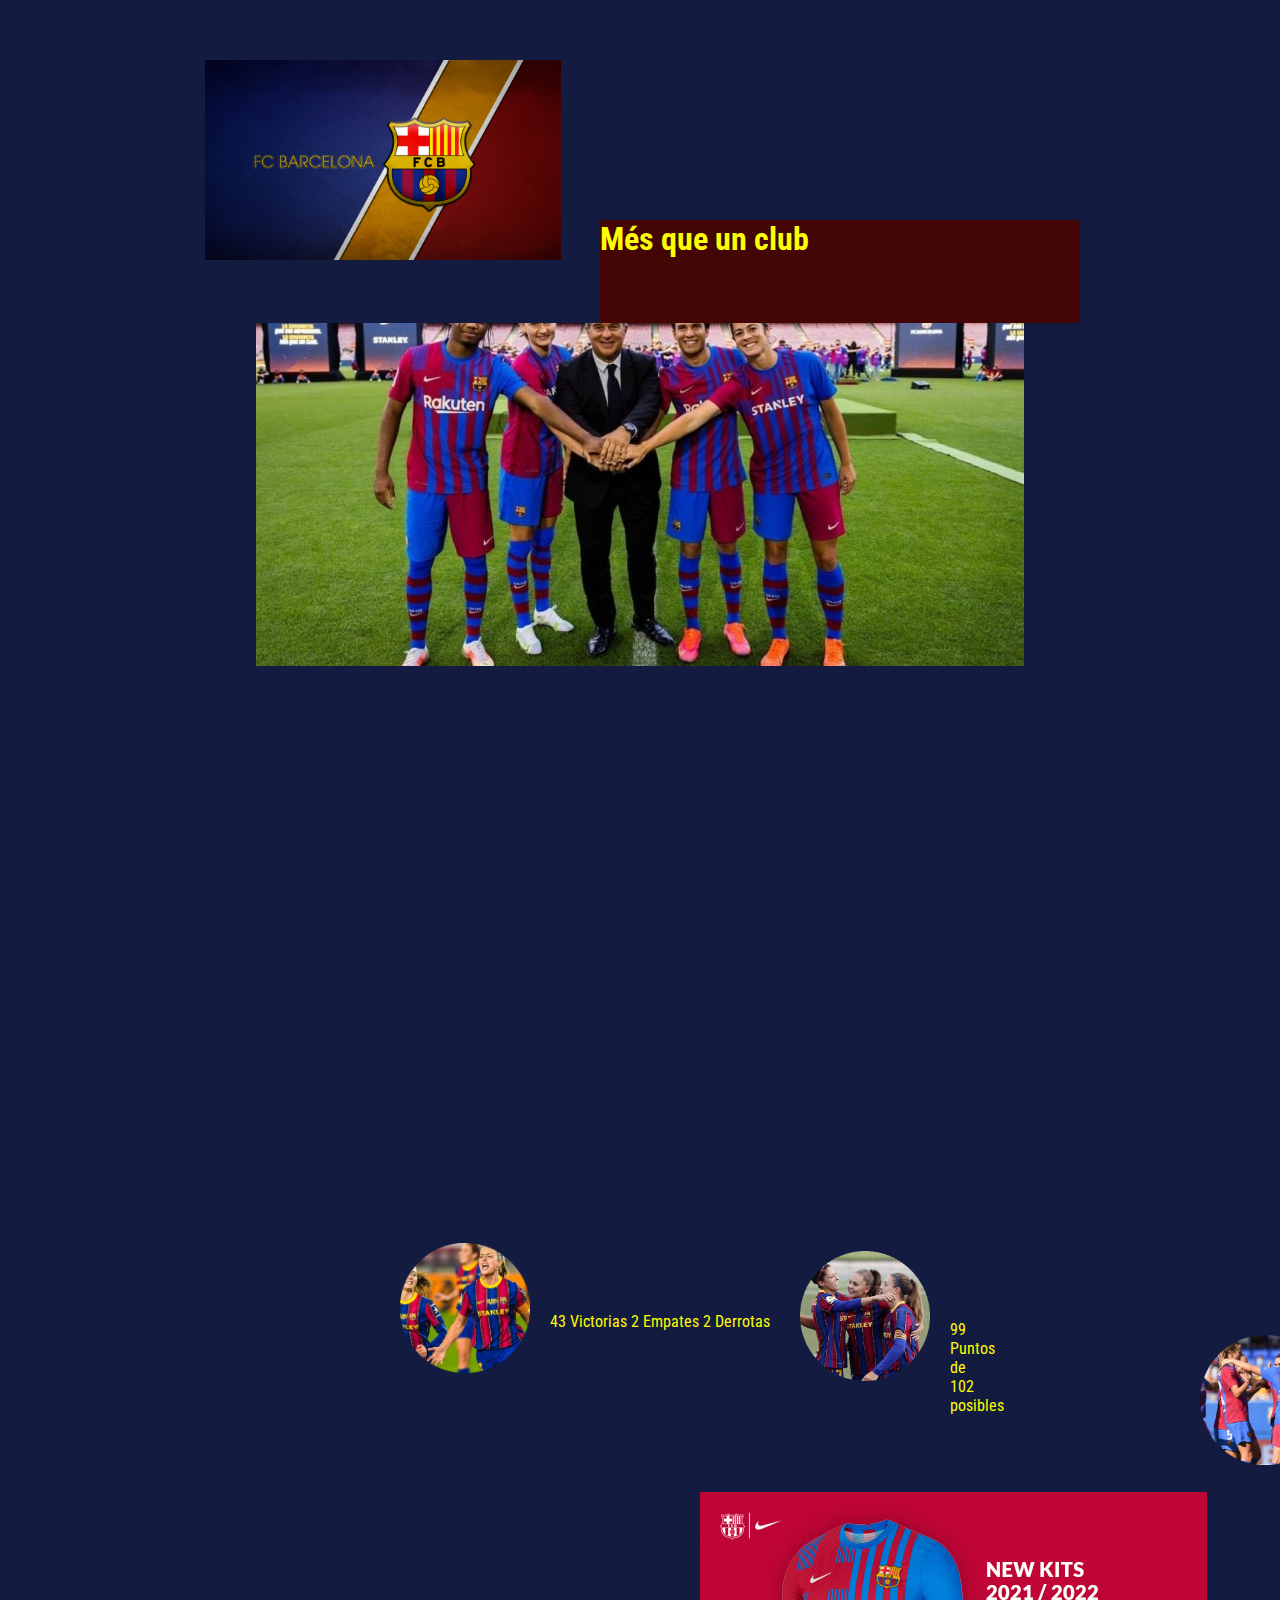
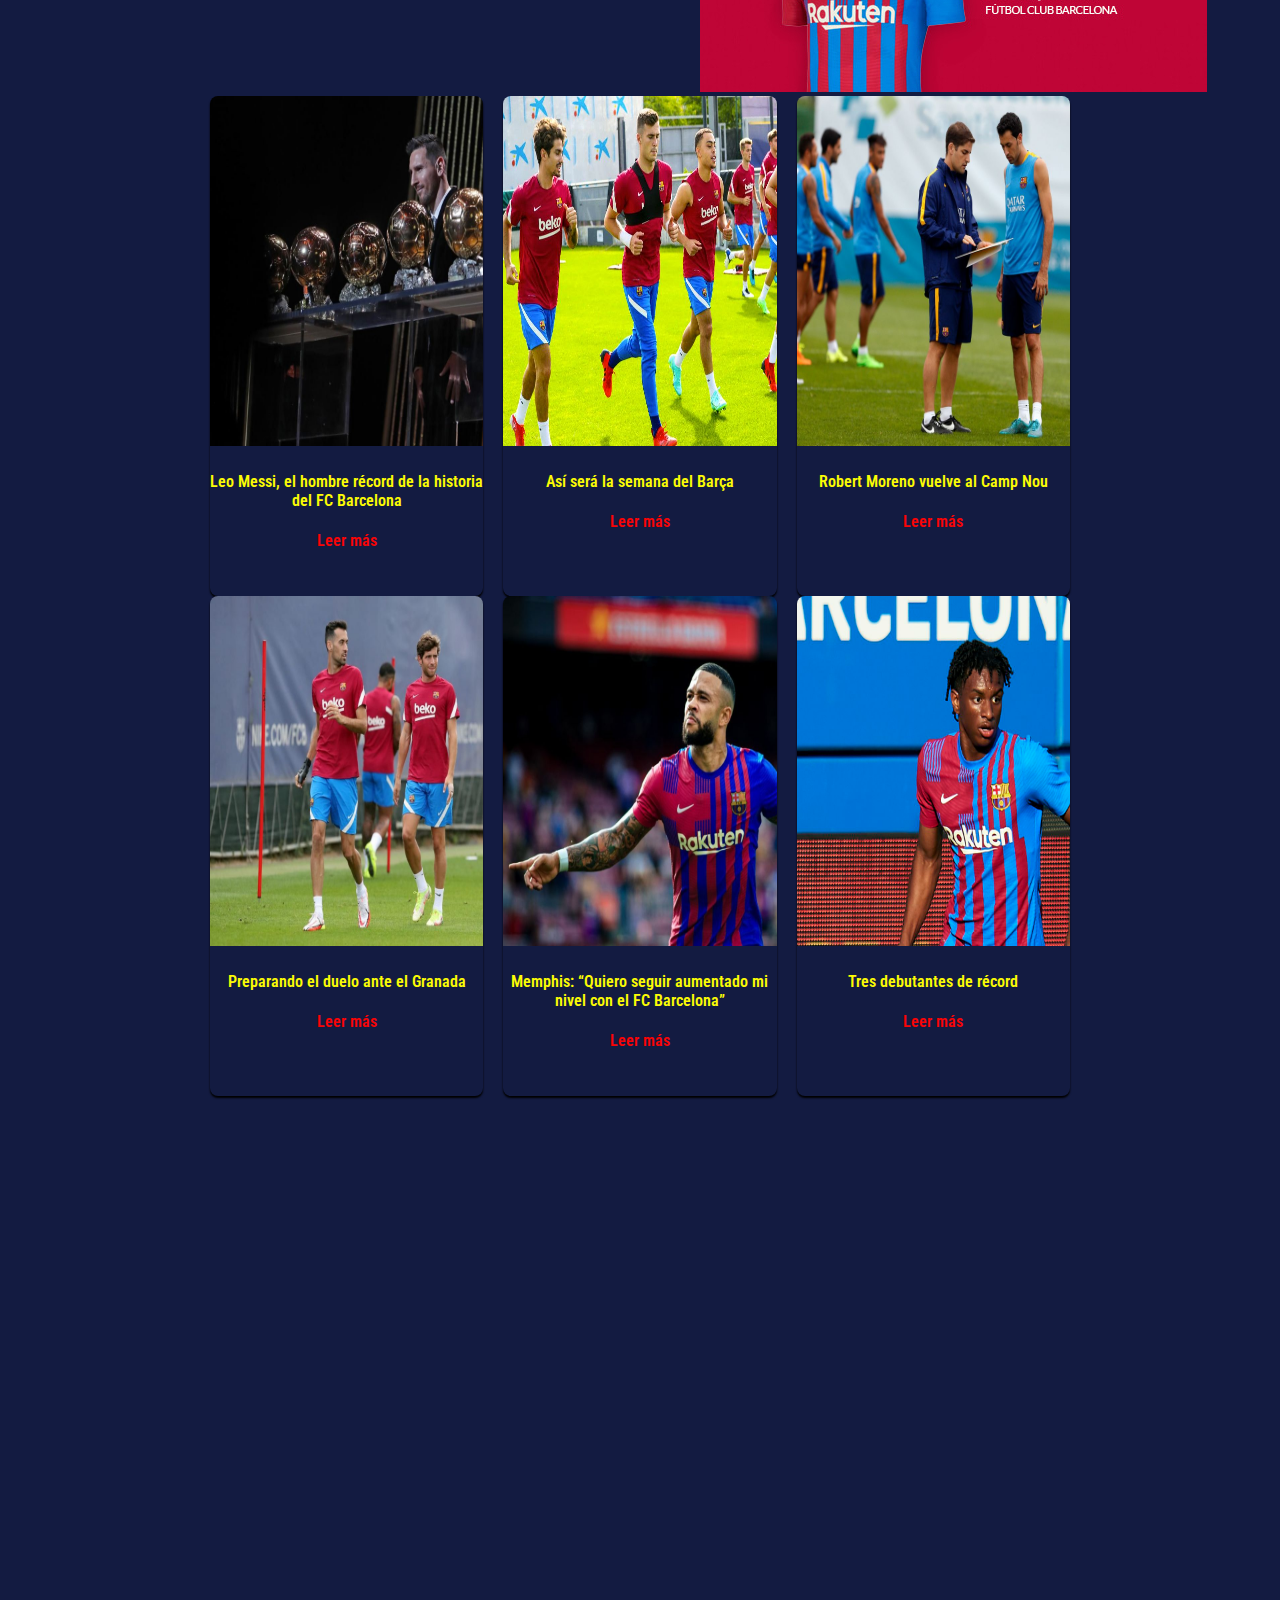
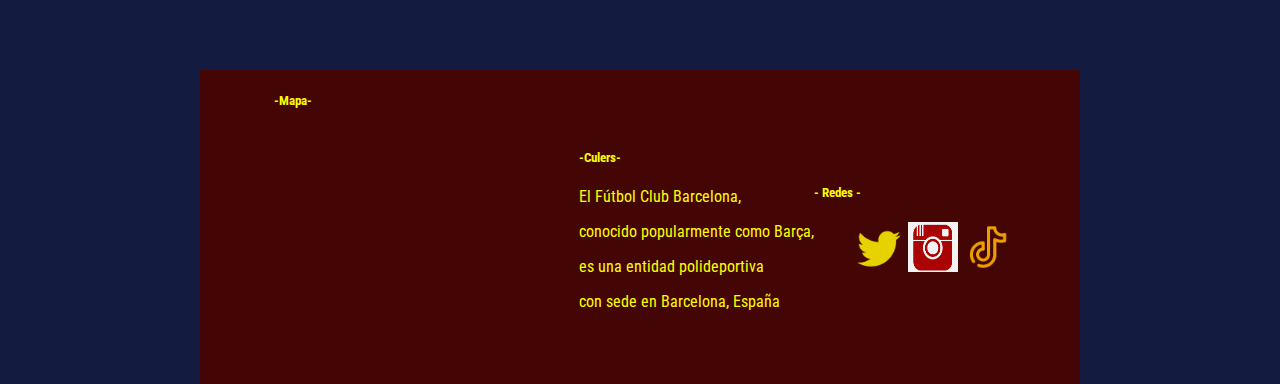
==== index.html @ d81099d9 "primer commit" ====
<!DOCTYPE html>
<html lang="en">
  <head>
    <meta charset="UTF-8" />
    <meta http-equiv="X-UA-Compatible" content="IE=edge" />
    <meta name="viewport" content="width=device-width, initial-scale=1.0" />
    <title>FC Barcelona</title>
    <link rel="shorcut icon" href="Imagenes/icono.png" />
    <link rel="stylesheet" href="CSS/style.css" />
    <link rel="preconnect" href="https://fonts.googleapis.com" />
    <link rel="preconnect" href="https://fonts.gstatic.com" crossorigin />
    <link
      href="https://fonts.googleapis.com/css2?family=Roboto+Condensed&display=swap"
      rel="stylesheet"
    />
  </head>
  <body>
    <header>
      <div class="logoencabezado">
        <img src="Imagenes/LogoUno.jpg" alt="LogoUno" height="200px" />
      </div>
      <div class="encabezado">
        <h1>Més que un club</h1>
       <nav>
        <div class="menu">
          <button class="boton"> <a href="">Inicio</a> </button>
          <button class="boton"> <a href="section2">Noticias</a></button>
          <button class="boton"> <a href="section3">Vídeo</a></button>
          <button class="boton"><a href="segundapagina.html">Galería</a></button>
        </div>
       </nav> 
      </div>
    </header>
    <section>
      <div class="parallax">
      </div>
      <div>
        <img src="Imagenes/datos1.png" alt="datos1" class="datosUno" />
        <p class="datosJuegos">43 Victorias 2 Empates 2 Derrotas</p>
        <img src="Imagenes/datos2.png" alt="datos2" class="datosDos" />
        <p class="datosPuntos">99 Puntos de 102 posibles</p>
        <img src="Imagenes/datos3.png" alt="datos3" class="datosTres" />
        <p class="datosGoles">208 Goles</p>
      </div>
    </section>
    <section id="section2" class="noticias">
      <img src="Imagenes/logotres.jpg" alt="logotres" class="logoTres" />
      <div class="container">
        <div class="card">
          <img src="Imagenes/noticia1.jpg" alt="Noticia1" />
          <h4>Leo Messi, el hombre récord de la historia del FC Barcelona</h4>
          <a
            href="https://www.fcbarcelona.es/es/futbol/primer-equipo/noticias/2070529/leo-messi-el-hombre-record-de-la-historia-del-fc-barcelona/featured"
            target="_blank"
            >Leer más</a
          >
        </div>
        <div class="card">
          <img src="Imagenes/noticia2.jpeg" alt="Noticia2" />
          <h4>Así será la semana del Barça</h4>
          <a
            href="https://www.fcbarcelona.es/es/futbol/primer-equipo/noticias/2261776/asi-sera-la-semana-del-barca"
            target="_blank"
          >
            Leer más</a
          >
        </div>
        <div class="card">
          <img src="Imagenes/noticia3.jpg" alt="Noticia3" />
          <h4>Robert Moreno vuelve al Camp Nou</h4>
          <a
            href="https://www.fcbarcelona.es/es/futbol/primer-equipo/noticias/2257494/robert-moreno-vuelve-al-camp-nou"
            target="_blank"
            >Leer más</a
          >
        </div>
      </div>
      <div class="container">
        <div class="card">
          <img src="Imagenes/noticia4.jpg" alt="Noticia4" />
          <h4>Preparando el duelo ante el Granada</h4>
          <a
            href="https://www.fcbarcelona.es/es/futbol/primer-equipo/noticias/2258358/preparando-el-duelo-ante-el-granada"
            target="_blank"
            >Leer más</a
          >
        </div>
        <div class="card">
          <img src="Imagenes/noticia5.jpeg" alt="Noticia5" />
          <h4>
            Memphis: “Quiero seguir aumentado mi nivel con el FC Barcelona”
          </h4>
          <a
            href="https://www.fcbarcelona.es/es/futbol/primer-equipo/noticias/2257769/memphis-quiero-seguir-aumentado-mi-nivel-con-el-fc-barcelona"
            target="_blank"
            >Leer más</a
          >
        </div>
        <div class="card">
          <img src="Imagenes/noticia6.jpg" alt="Noticia6" />
          <h4>Tres debutantes de récord</h4>
          <a
            href="https://www.fcbarcelona.es/es/futbol/primer-equipo/noticias/2256364/tres-debutantes-de-record"
            target="_blank"
            >Leer más</a
          >
        </div>
      </div>
      <iframe id="section3"
        class="video"
        width="650"
        height="450"
        src="https://www.youtube.com/embed/3kckVbekEUY"
        title="YouTube video player"
        frameborder="0"
        allow="accelerometer; autoplay; clipboard-write; encrypted-media; gyroscope; picture-in-picture"
        allowfullscreen
      ></iframe>
    </section>
    <footer>
      <div class="final">
        <div class="mapa">
          <h5>-Mapa-</h5>
          <iframe
            class="ubicacion"
            src="https://www.google.com/maps/embed?pb=!1m18!1m12!1m3!1d2993.6862909126635!2d2.120631114926976!3d41.38090000436115!2m3!1f0!2f0!3f0!3m2!1i1024!2i768!4f13.1!3m3!1m2!1s0x12a498f576297baf%3A0x44f65330fe1b04b9!2sCamp%20Nou!5e0!3m2!1ses!2sco!4v1632078084362!5m2!1ses!2sco"
            width="300"
            height="250"
            style="border: 0"
            allowfullscreen=""
            loading="lazy"
          ></iframe>
        </div>
        <div class="about">
          <h5>-Culers-</h5>
          <p>El Fútbol Club Barcelona,</p>
          <p>conocido popularmente como Barça,</p>
          <p>es una entidad polideportiva</p>
          <p>con sede en Barcelona, España</p>
        </div>
        <div class="redes">
          <h5>- Redes -</h5>
          <nav>
            <ul class="socialmedia">
              <li class="navegation">
                <a href="https://twitter.com/fcbarcelona_es" target="_blank"
                  ><img src="Imagenes/TW.png" width="45" class="iconoredes" />
                </a>
              </li>
              <li class="navegation">
                <a href="https://www.instagram.com/fcbarcelona/" target="_blank"
                  ><img src="Imagenes/IG.png" class="iconoredes" />
                </a>
              </li>
              <li class="navegation">
                <a href="https://www.tiktok.com/@fcbarcelona?" target="_blank"
                  ><img src="Imagenes/TK.png" class="iconoredes" />
                </a>
              </li>
            </ul>
          </nav>
        </div>
      </div>
    </footer>
  </body>
</html>
---- CSS/style.css ----
body {
  font-family: "Roboto Condensed", sans-serif;
  background-color: #131b41;
  margin: 60px 200px 0px 200px;
}

.logoencabezado {
  margin: 5px 0px 0px 5px;
  width: 30px;
  height: 30px;
}

.encabezado {
  color: #fcfc04;
  background-color: #430604;
  margin: 130px 0px 0px 400px;
}

.menu {
  margin: -40px 0px 0px 800px;
  text-decoration: none;
  color: #fcfc04;
}

.boton {
  color: #fcfc04;
  background-color: #430604;
  width: 70px;
}

.logoDos {
  width: 20%;
  height: 20%;
  margin: 0px 600px 0px;
}

.parallax {
  background-image: url(../Imagenes/parallax1.jpg);
  min-height: 1000px;
  background-repeat: no-repeat;
  background-size: 60%;
  background-position: center;
  background-attachment: fixed;
}

.datosUno {
  width: 130px;
  height: 130px;
  margin: -80px 300px 0px 200px;
}

.datosJuegos {
  color: #fcfc04;
  margin: -65px 150px 0px 350px;
}

.datosDos {
  width: 130px;
  height: 130px;
  margin: -80px 300px 0px 600px;
}

.datosPuntos {
  color: #fcfc04;
  margin: -65px 150px 0px 750px;
}

.datosTres {
  width: 130px;
  height: 130px;
  margin: -80px 300px 0px 1000px;
}

.datosGoles {
  color: #fcfc04;
  margin: -65px 150px 0px 1150px;
}

.logoTres {
  margin: 50px 0px 0px 500px;
}

.container {
  width: 100%;
  height: 500px;
  display: flex;
  justify-content: center;
  margin: auto;
}

.container .card img {
  width: 400px;
  height: 350px;
}

.container .card h4 {
  font-weight: 600;
  color: #fcfc04;
}

.container .card {
  width: 400px;
  height: 500px;
  border-radius: 8px;
  box-shadow: 0 2px 2px rgba(0, 0, 0, 2);
  overflow: hidden;
  margin: 0 10px 0 10px;
  text-align: center;
  transition: all 0.25s;
}

.container .card:hover {
  transform: translateY(-20px);
  box-shadow: 0 12px 16px rgba(0, 0, 0, 2);
}

.container .card a {
  font-weight: 600;
  text-decoration: none;
  color: #f90405;
}

.video {
  margin: 20px 0px 0px 400px;
}

.final {
  background-color: #430604;
  color: #fcfc04;
  min-height: 100px;
  margin-top: 100px;
  display: flex;
  justify-content: center;
  align-items: center;
}

.mapa {
  margin: 0px 5px 0px 5px;
  font-weight: 500;
}


.socialmedia {
  list-style: none;
}

.navegation {
  display: inline-block;
}

.iconoredes{
    width: 50px;
    height: 50px;
    display: inline-block;
}

.galeriat{
    color: #fcfc04;
    text-align: center;
}
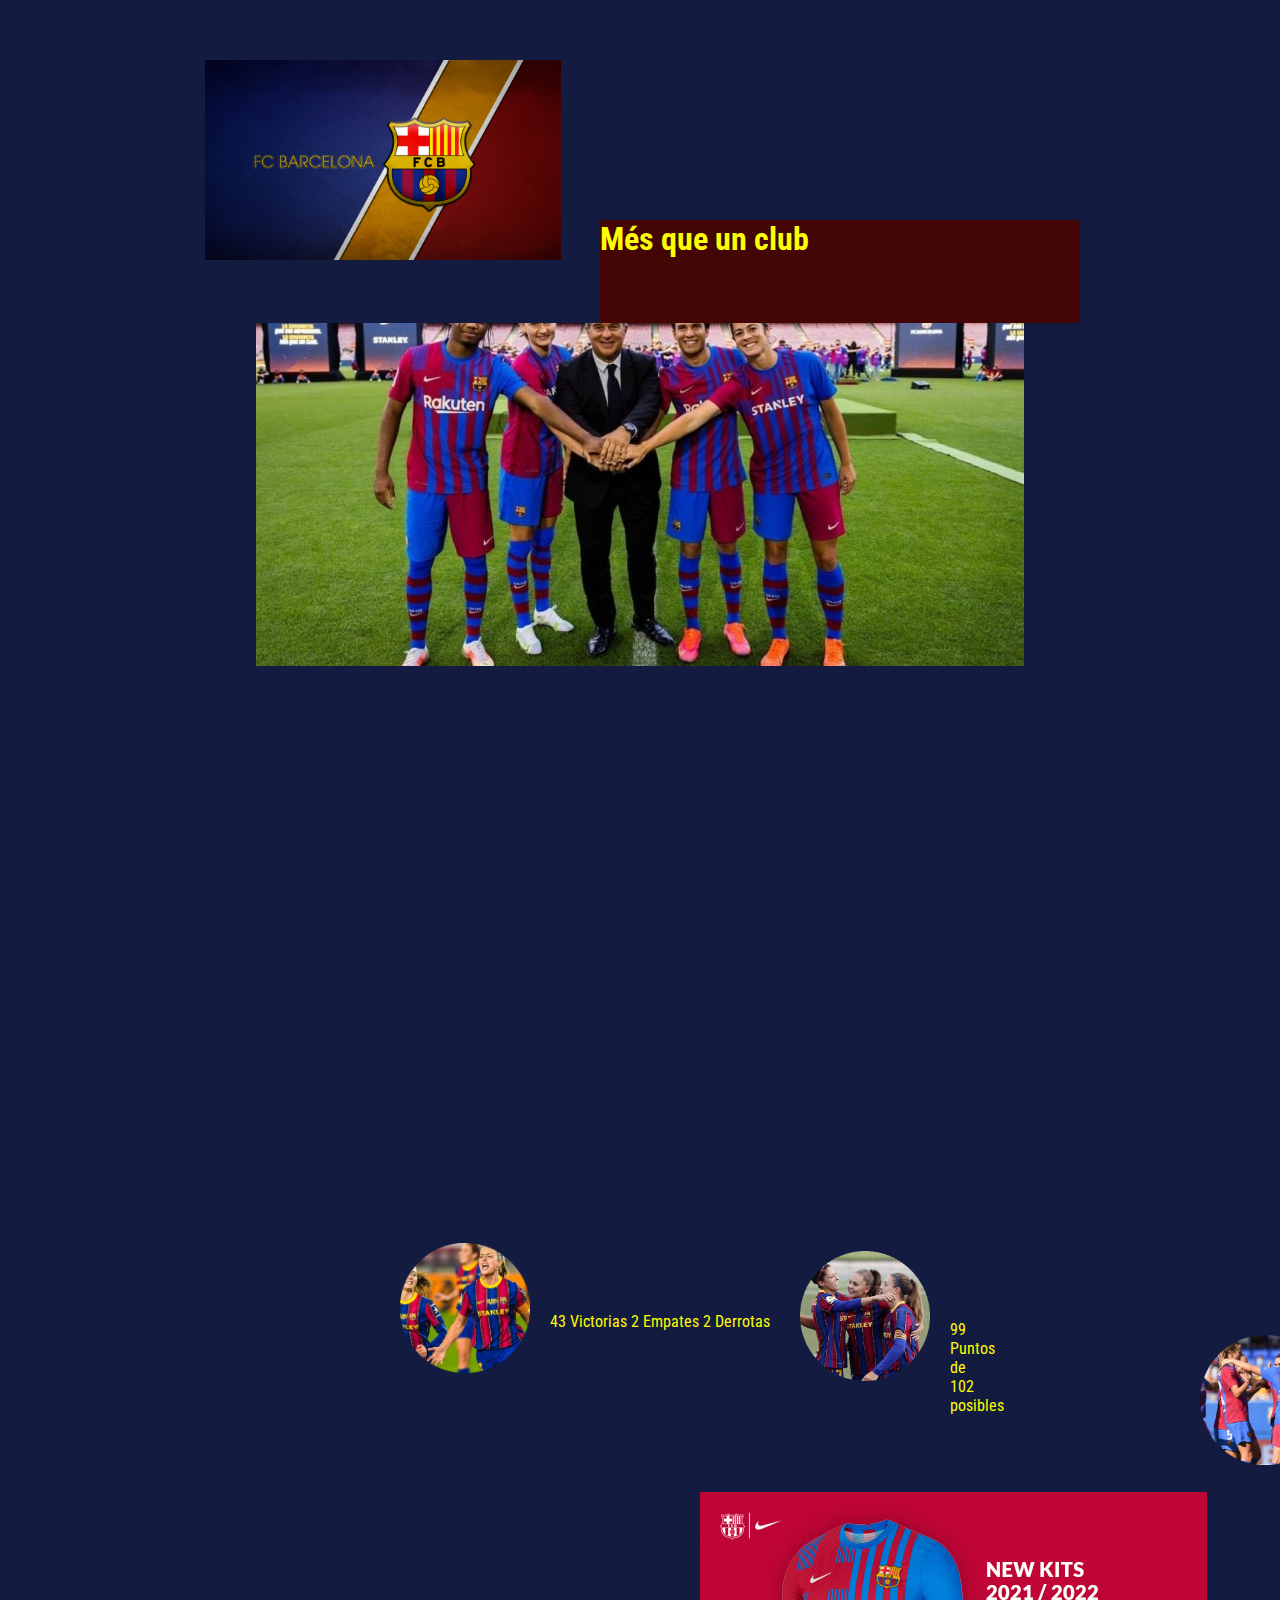
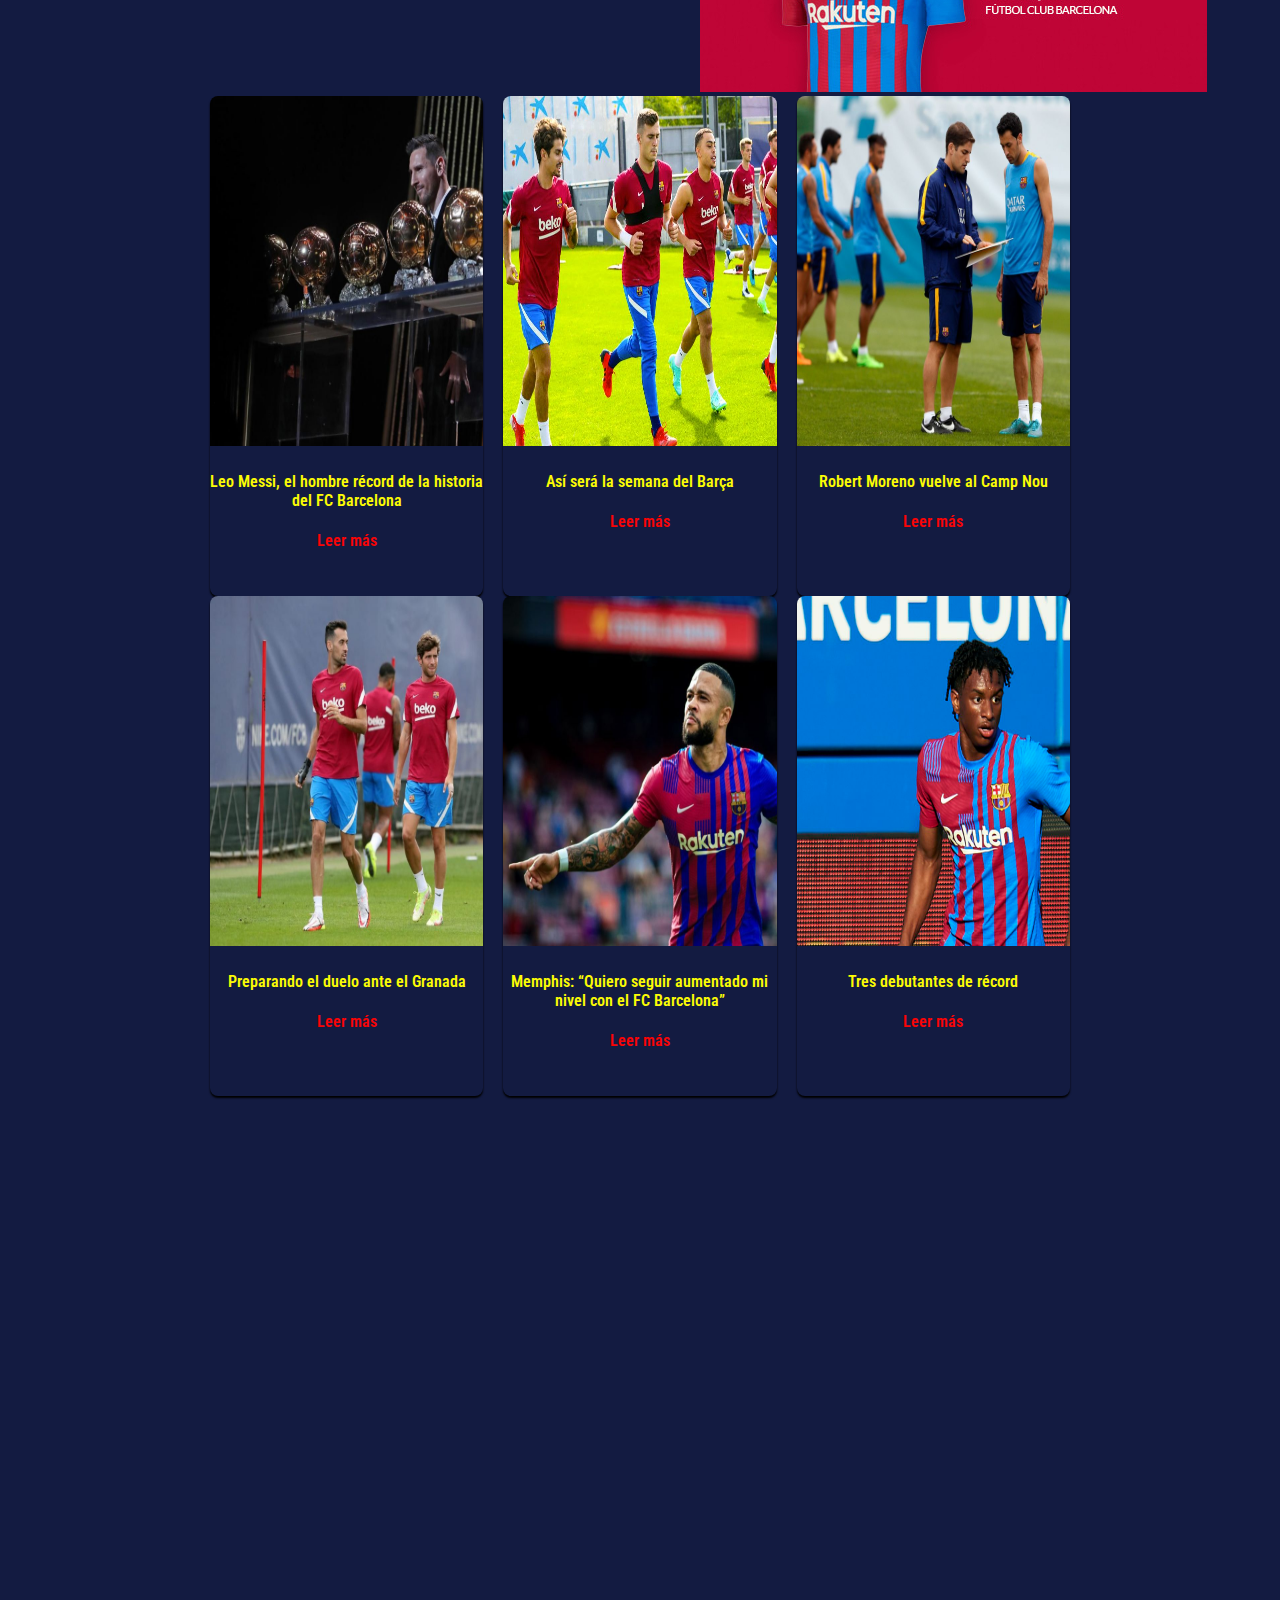
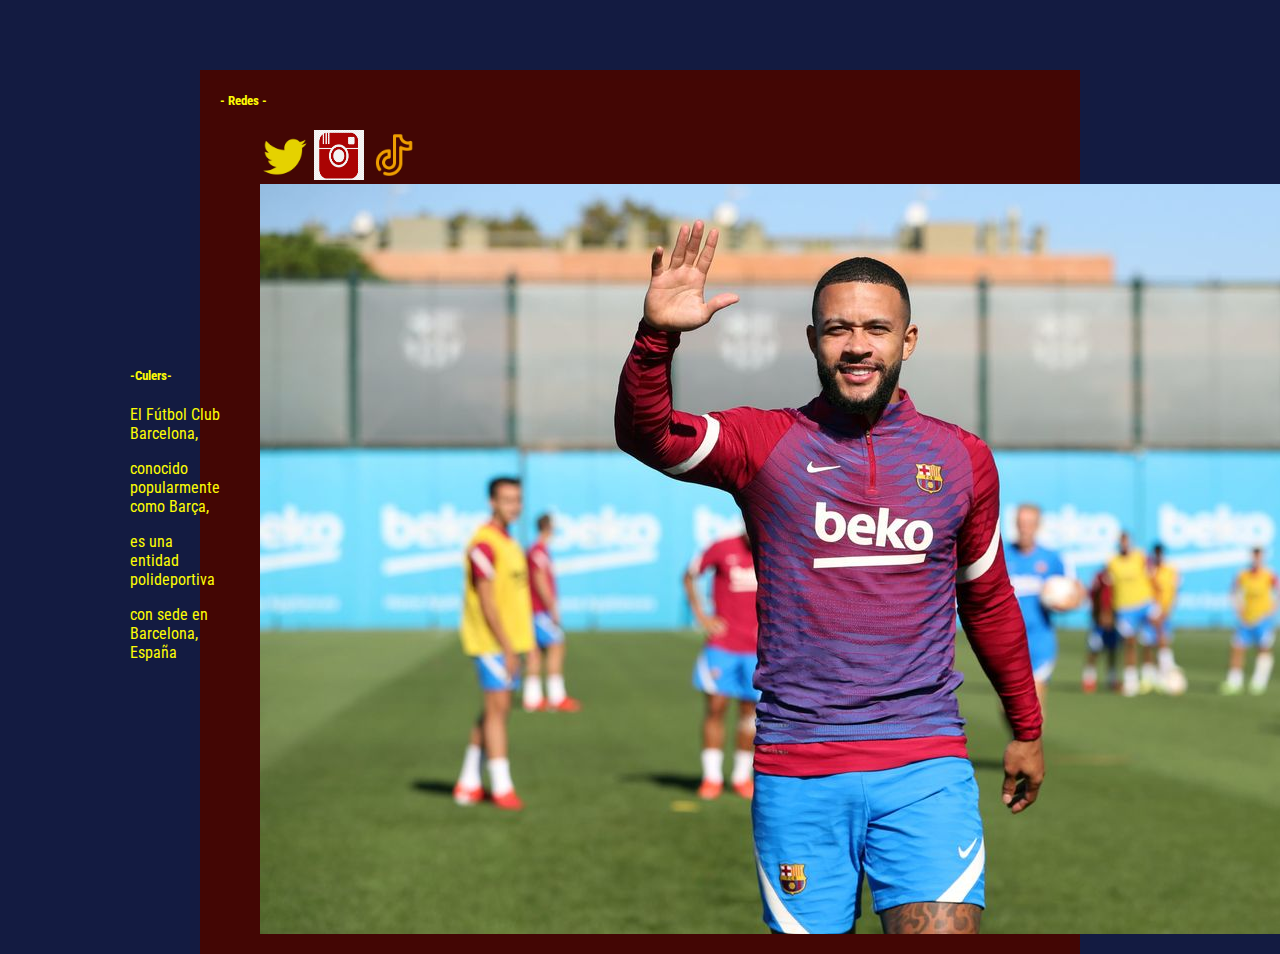
==== commit f9024f40: "modifico lista de redes" ====
--- a/index.html
+++ b/index.html
@@ -149,13 +149,16 @@
               </li>
               <li class="navegation">
                 <a href="https://www.instagram.com/fcbarcelona/" target="_blank"
-                  ><img src="Imagenes/IG.png" class="iconoredes" />
+                  ><img src="Imagenes/IG.png" class="iconoredes"/>
                 </a>
               </li>
               <li class="navegation">
                 <a href="https://www.tiktok.com/@fcbarcelona?" target="_blank"
                   ><img src="Imagenes/TK.png" class="iconoredes" />
                 </a>
+              </li>
+              <li>
+                <img src="Imagenes/galeria1.jpg" alt="">
               </li>
             </ul>
           </nav>
